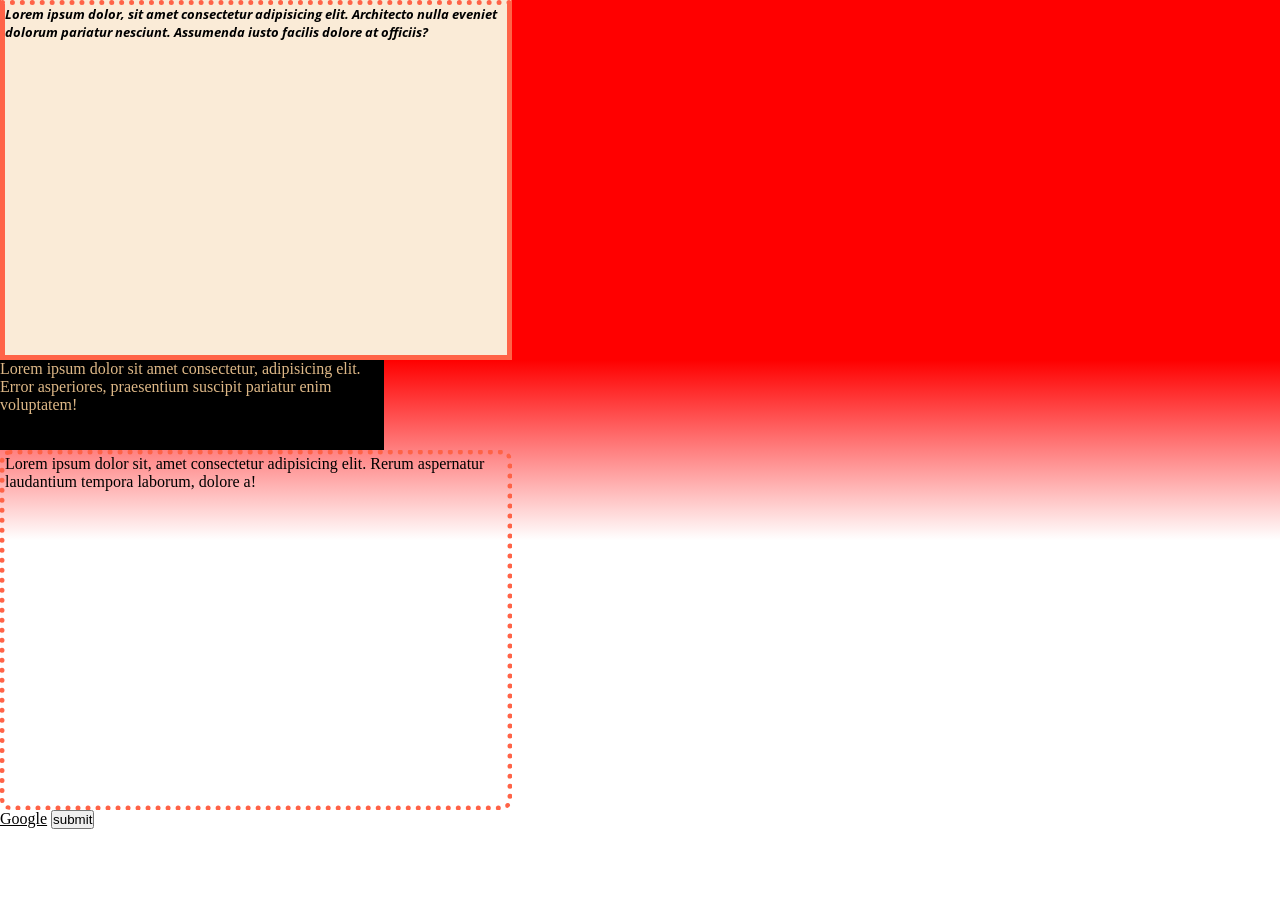
==== CSS_learning/index.html @ 9db4d51f "complete Css" ====
<!DOCTYPE html>
<html lang="en">
  <head>
    <meta charset="UTF-8" />
    <meta name="viewport" content="width=device-width, initial-scale=1.0" />
    <title>Leaning Css</title>
    <link rel="stylesheet" href="style.css" />
    <link rel="preconnect" href="https://fonts.googleapis.com" />
    <link rel="preconnect" href="https://fonts.gstatic.com" crossorigin />
    <link
      href="https://fonts.googleapis.com/css2?family=Open+Sans:wght@300&display=swap"
      rel="stylesheet"
    />
  </head>
  <body>
    <div id="main">
      <p id="p1">
        Lorem ipsum dolor, sit amet consectetur adipisicing elit. Architecto
        nulla eveniet dolorum pariatur nesciunt. Assumenda iusto facilis dolore
        at officiis?
      </p>
      <p id="p2">
        Lorem ipsum dolor sit amet consectetur, adipisicing elit. Error
        asperiores, praesentium suscipit pariatur enim voluptatem!
      </p>
      <p id="p3">
        Lorem ipsum dolor sit, amet consectetur adipisicing elit. Rerum
        aspernatur laudantium tempora laborum, dolore a!
      </p>
      <a href="www.google.com">Google</a>
      <button id="btn">submit</button>
    </div>
  </body>
</html>
---- CSS_learning/style.css ----
*{
    margin: 0px;
    padding: 0px;
    box-sizing: border-box;
}
body{
    width: 100%;
    height: 100%;
}

#p1{
    width: 30%;
    height: 10%;
    background-color: antiquewhite;
    font-family: 'Open Sans', sans-serif;
    font-size: small;
    font-style: italic;
    font-weight: bold;
}

#p2{
    width: 30%;
    height: 10%;
    background-color:black;
    color: burlywood;
}

#p3{
    width: 40%;
    height: 40%;
    border: 5px solid tomato;
    border-style: dotted;
    border-radius: 10px;
}

#p1{
    width: 40%;
    height: 40%;
    /* margin-top: 10px; */
    border: 5px solid tomato;
    border-top-style: dotted;
}

#main{
    width: 100vw;
    height: 100vh;

    /* background-image: url("https://images.unsplash.com/photo-1682687982183-c2937a74257c?ixlib=rb-4.0.3&ixid=M3wxMjA3fDF8MHxwaG90by1wYWdlfHx8fGVufDB8fHx8fA%3D%3D&auto=format&fit=crop&w=1471&q=80");
    background-size: cover;
    background-position: center; */

    background: linear-gradient(to top, white 40%,red 60%)
}
a:link{
    color: black;
}
a:hover{
    color: yellow;
}
a:visited{
    color:tomato;
}
a:active{
    color:green
}
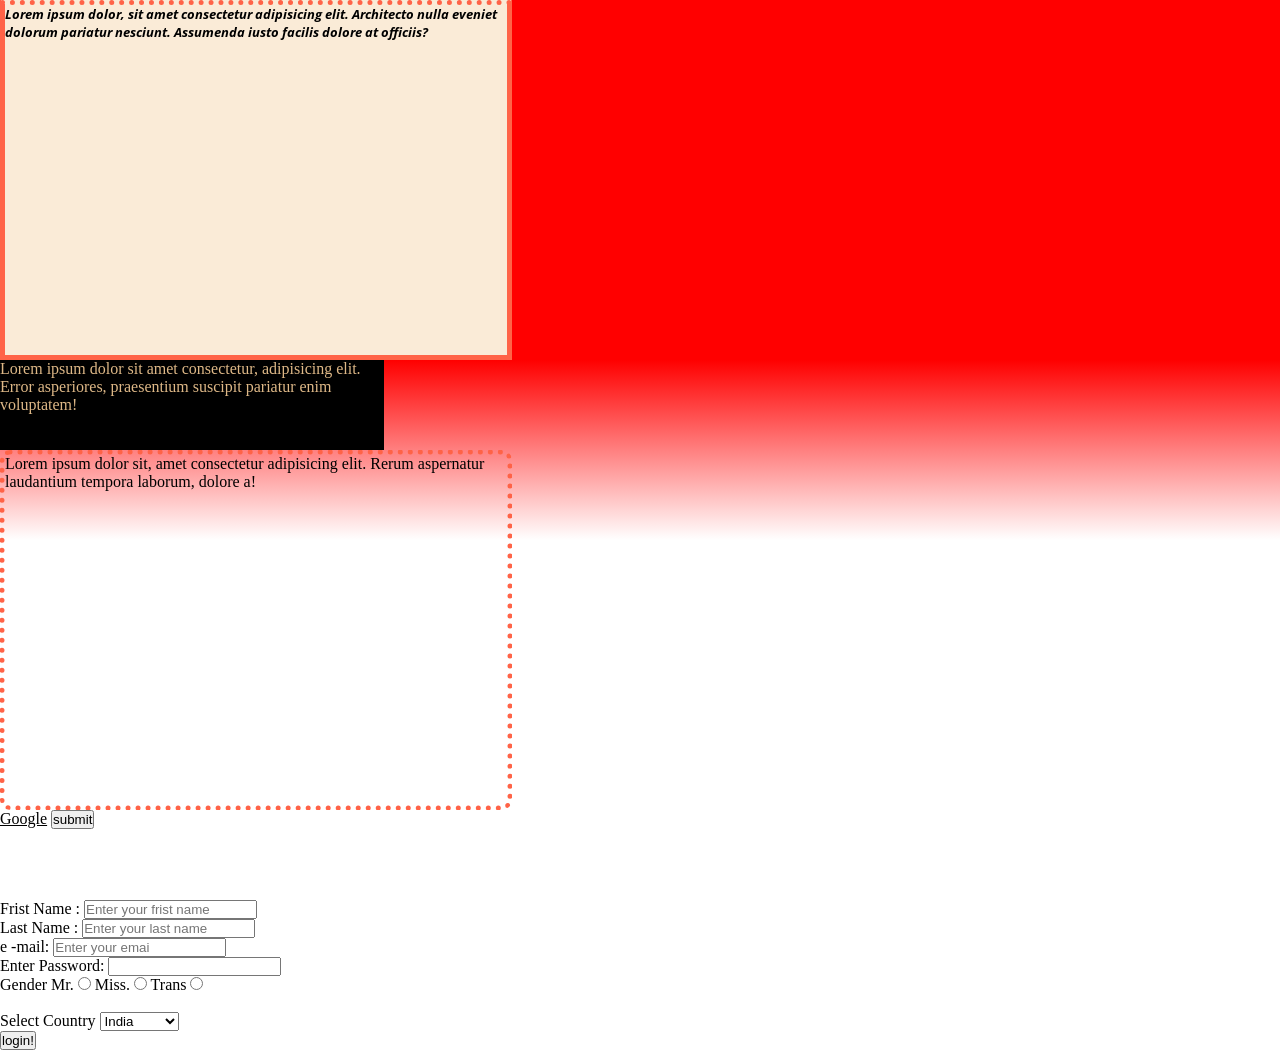
==== commit 2b15a62e: "Dom_Promise_Stirng notes update" ====
--- a/CSS_learning/index.html
+++ b/CSS_learning/index.html
@@ -30,5 +30,68 @@
       <a href="www.google.com">Google</a>
       <button id="btn">submit</button>
     </div>
+
+    <form action="backend.php">
+      <label for="fname">Frist Name :</label>
+      <input
+        type="text"
+        name="fname"
+        id="fanme"
+        placeholder="Enter your frist name"
+        required
+      />
+      <br />
+
+      <label for="lname">Last Name :</label>
+      <input
+        type="text"
+        name="lname"
+        id="lname"
+        placeholder="Enter your last name"
+        required
+      />
+      <br />
+      <label for="email">e -mail:</label>
+      <input type="email" name="email" placeholder="Enter your emai" required />
+
+      <br />
+
+      <label for="pass">Enter Password: </label>
+      <input
+        type="password"
+        name="pass"
+        minlength="6"
+        maxlength="12"
+        required
+      />
+
+      <br />
+
+      <div>
+        <label for="Gender">Gender</label>
+        <label for="Mr.">Mr.</label>
+        <input type="radio" name="Mygender" id="Mr." />
+
+        <label for="Miss.">Miss.</label>
+        <input type="radio" name="Mygender" id="Miss." />
+
+        <label>Trans</label>
+        <input type="radio" name="Mygender" id="Trans" />
+      </div>
+
+      <br />
+
+      <div>
+        <label for="select">Select Country</label>
+        <select name="selectnName" id="select">
+          <option value="Ind">India</option>
+          <option value="Pak">Pakistan</option>
+          <option value="Npl">Nepal</option>
+          <option value="Sl">Sri Lanka</option>
+        </select>
+      </div>
+
+      <input type="submit" value="login!" />
+    </form>
   </body>
 </html>
--- a/CSS_learning/style.css
+++ b/CSS_learning/style.css
@@ -62,4 +62,8 @@
 }
 a:active{
     color:green
+}
+
+#fnam {
+    color: chartreuse;
 }
